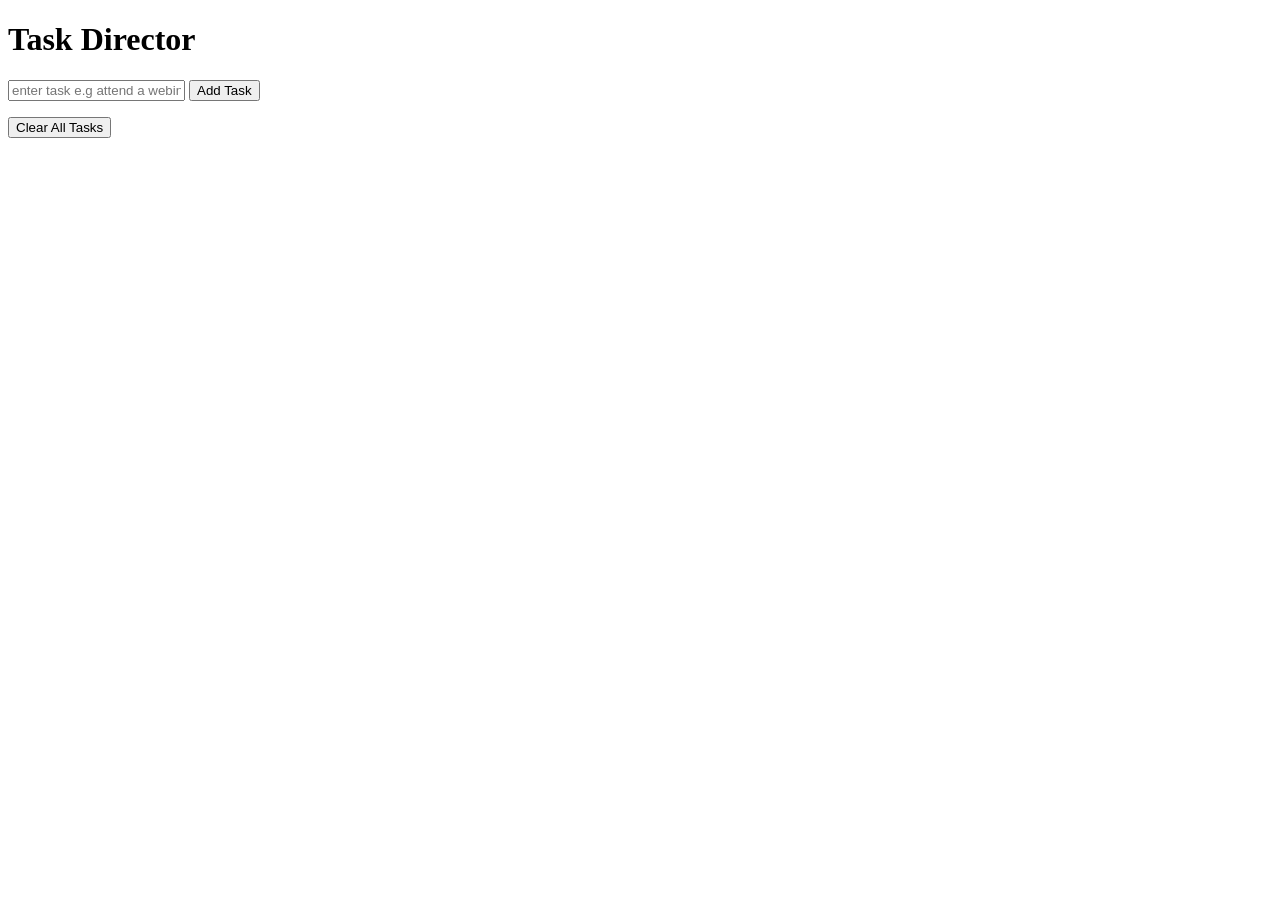
==== task.html @ 95dcf3e2 "first commit" ====
<!DOCTYPE html>
<html lang="en">
    <head>
        <meta charset="UTF-8">
        <meta name="viewport" content="width=device-width, initial-scale=1.0">
        <title>The Task Director</title>
    </head>
    <body>
        <div class="director-container">
            <header>
                <h1>Task Director</h1>
                <div class="input-group">
                    <input type="text" id="taskInput" placeholder="enter task e.g attend a webinar">
                    <button id="addTaskBtn">Add Task</button>
                </div>
            </header>
            <main>
                <ul id="task-list">

                </ul>
            </main>
            <footer>
                <button id="clearAll">Clear All Tasks</button>
            </footer>
        </div>
    </body>
</html>
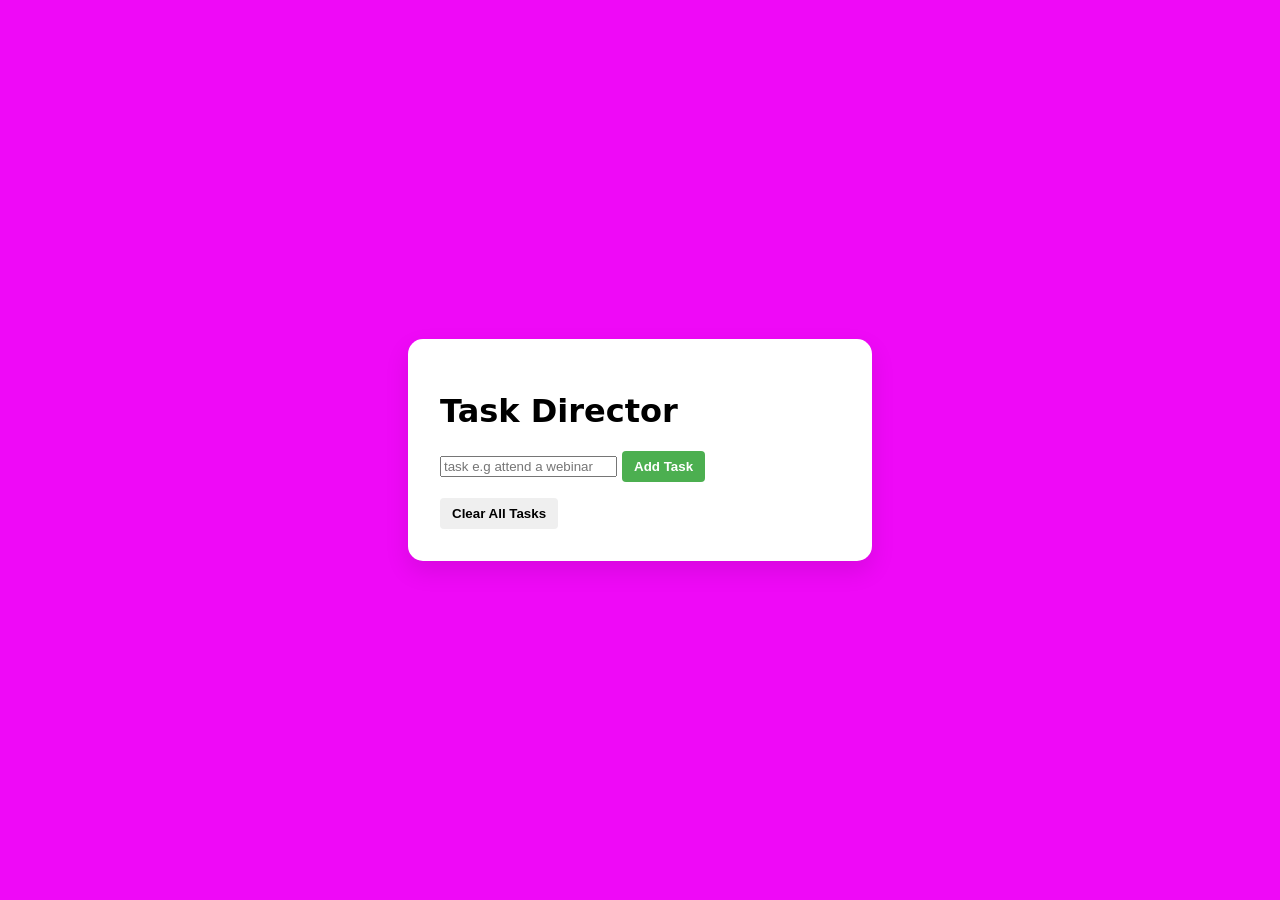
==== commit f4844a18: "added task.js link" ====
--- a/task.html
+++ b/task.html
@@ -4,24 +4,25 @@
         <meta charset="UTF-8">
         <meta name="viewport" content="width=device-width, initial-scale=1.0">
         <title>The Task Director</title>
+        <link rel="stylesheet" href="task.css">
     </head>
     <body>
         <div class="director-container">
             <header>
                 <h1>Task Director</h1>
                 <div class="input-group">
-                    <input type="text" id="taskInput" placeholder="enter task e.g attend a webinar">
+                    <input type="text" id="taskInput" placeholder="task e.g attend a webinar">
                     <button id="addTaskBtn">Add Task</button>
                 </div>
             </header>
             <main>
                 <ul id="task-list">
-
                 </ul>
             </main>
             <footer>
-                <button id="clearAll">Clear All Tasks</button>
+                <button id="clearAllBtn">Clear All Tasks</button>
             </footer>
         </div>
+        <script src="task.js"></script>
     </body>
 </html>
--- a/task.css
+++ b/task.css
@@ -0,0 +1,66 @@
+body{
+    font-family: 'inter', system-ui, sans-serif;
+    background-color: #ef09f7;
+    display: flex;
+    justify-content: center;
+    align-items: center;
+    margin: 0;
+    min-height: 100vh;
+}
+
+.director-container{
+    width: 100%;
+    max-width: 400px;
+    padding: 2rem;
+    background-color: white;
+    border-radius: 15px;
+    box-shadow: 0 10px 25px rgba(0,0,0,0.1);
+}
+
+button{
+    padding: 8px 12px;
+    border: none;
+    border-radius: 4px;
+    cursor: pointer;
+    transition: background 0.3s ease;
+    font-weight: 600;
+}
+#addTaskBtn{
+    background-color: #4CAF50;
+    color: white;
+}
+#addTaskBtn:hover {
+    background-color: #45a049;
+}
+
+#clearAll{
+    background-color: #ff4d4d;
+    color: white;
+    font-size: 0.8rem;
+}
+#clearAll:hover {
+    background-color: #cc0000;
+}
+
+.task-item {
+    display: flex;
+    align-items: center; /* Vertical alignment */
+    justify-content: space-between; /* Horizontal spacing */
+    padding: 12px 15px;
+    margin-bottom: 8px;
+    background: rgba(255, 255, 255, 0.8); /* Slight transparency */
+    border-radius: 8px;
+    box-shadow: 0 2px 5px rgba(0,0,0,0.05);
+    transition: transform 0.2s ease;
+}
+
+.task-item:hover {
+    transform: translateX(5px); /* Subtle interaction cue */
+}
+
+.completed span {
+    text-decoration: line-through;
+    color: #888;
+    font-style: italic;
+    opacity: 0.6;
+}
